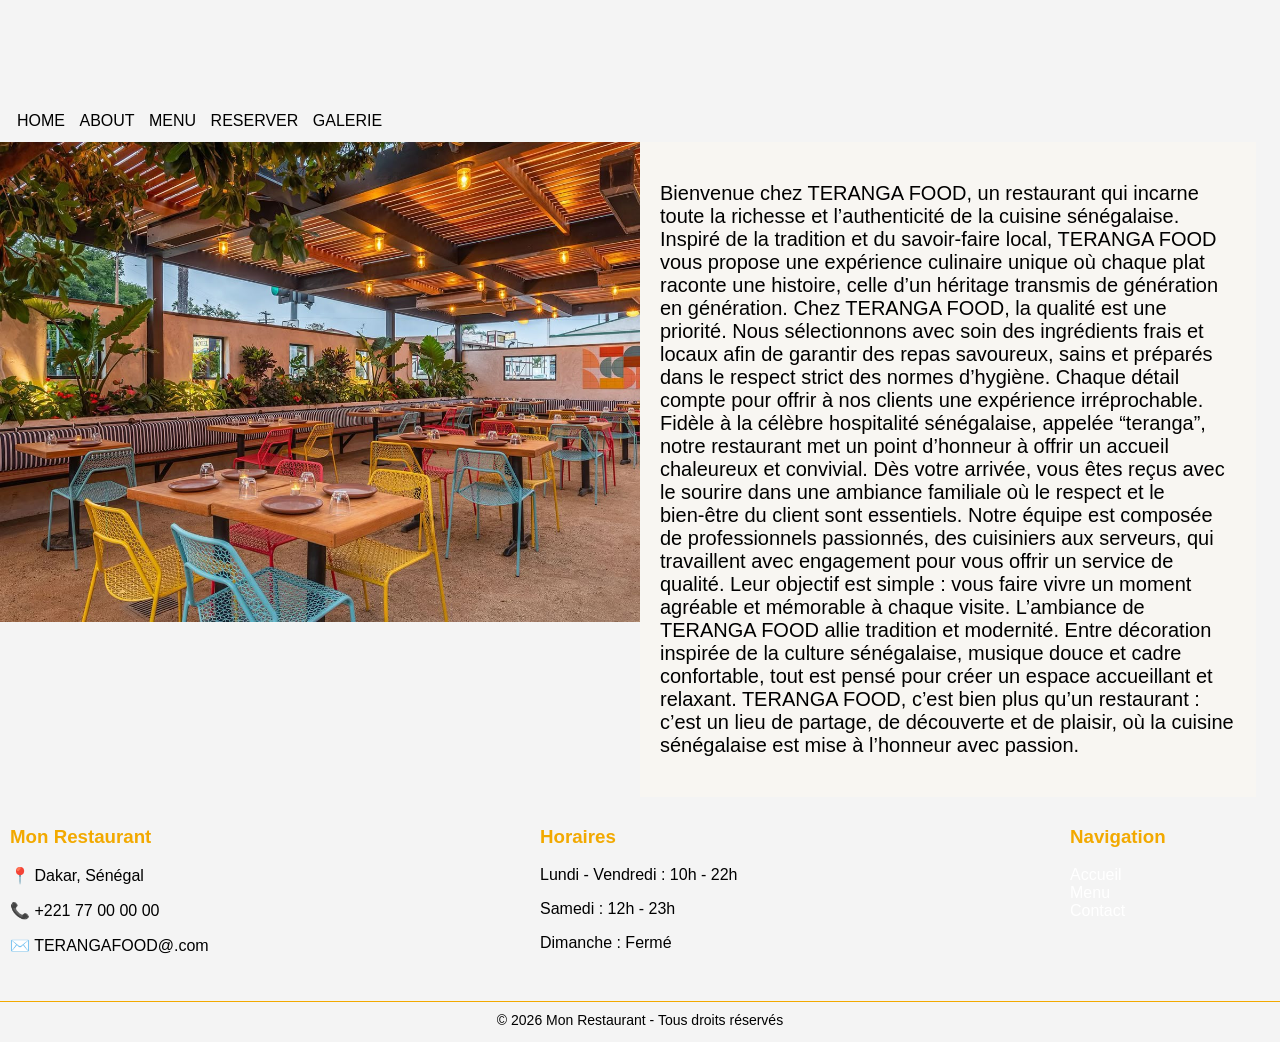
==== about.html @ 81f58f8a "first commit" ====
<!DOCTYPE html>
<html lang="en">
<head>
    <meta charset="UTF-8">
    <meta name="viewport" content="width=device-width, initial-scale=1.0">
    <title>about</title>
    <link rel="stylesheet" href="style.css">
</head>
<body>
    
    
           <div class="naa">
            <nav class="na">
             <a href="index.html"> HOME</a>
            <a href="about.html"> ABOUT</a>
            <a href="menu.html"> MENU</a>
        <a href="reserver.html"> RESERVER</a>
         <a href="viper.html"> GALERIE</a>
        
        
               </nav>
               </div>




               <div class="abou">
                <div class="abb"> <img src="ab.jpg" alt=""></div>
                <div class="acc"> 
                    <p class="abc"> Bienvenue chez TERANGA FOOD, un restaurant qui incarne toute la richesse et l’authenticité de la cuisine sénégalaise. Inspiré de la tradition et du savoir-faire local, TERANGA FOOD vous propose une expérience culinaire unique où chaque plat raconte une histoire, celle d’un héritage transmis de génération en génération.

Chez TERANGA FOOD, la qualité est une priorité. Nous sélectionnons avec soin des ingrédients frais et locaux afin de garantir des repas savoureux, sains et préparés dans le respect strict des normes d’hygiène. Chaque détail compte pour offrir à nos clients une expérience irréprochable.

Fidèle à la célèbre hospitalité sénégalaise, appelée “teranga”, notre restaurant met un point d’honneur à offrir un accueil chaleureux et convivial. Dès votre arrivée, vous êtes reçus avec le sourire dans une ambiance familiale où le respect et le bien-être du client sont essentiels.

Notre équipe est composée de professionnels passionnés, des cuisiniers aux serveurs, qui travaillent avec engagement pour vous offrir un service de qualité. Leur objectif est simple : vous faire vivre un moment agréable et mémorable à chaque visite.

L’ambiance de TERANGA FOOD allie tradition et modernité. Entre décoration inspirée de la culture sénégalaise, musique douce et cadre confortable, tout est pensé pour créer un espace accueillant et relaxant.

TERANGA FOOD, c’est bien plus qu’un restaurant : c’est un lieu de partage, de découverte et de plaisir, où la cuisine sénégalaise est mise à l’honneur avec passion.</p>
                </div>
               </div>

               <div class="footer-container">

    <div class="footer-section">
      <h3>Mon Restaurant</h3>
      <p>📍 Dakar, Sénégal</p>
      <p>📞 +221 77 00 00 00</p>
      <p>✉️ TERANGAFOOD@.com</p>
    </div>

    <div class="footer-section">
      <h3>Horaires</h3>
      <p>Lundi - Vendredi : 10h - 22h</p>
      <p>Samedi : 12h - 23h</p>
      <p>Dimanche : Fermé</p>
    </div>

    <div class="footer-section">
      <h3>Navigation</h3>
      <a href="#">Accueil</a><br>
      <a href="#">Menu</a><br>
      <a href="#">Contact</a>
    </div>

  </div>

  <p class="footer-bottom">© 2026 Mon Restaurant - Tous droits réservés</p>
</footer>



            
</body>
</html>
---- style.css ----
.menu{
           display: flex;
           justify-content: space-around;
           padding: 10px;
           position: fixed;
           width: 100%;
           top: 0;
           background-color:#D97706;
          
        }
        
        body{
            padding-top: 100px;
            background: color gray;
        }
        .logo{
            height: 60px;
            width: 60px;
            
            border-radius: 50%;
        }
        
        .logo img {
            width: 100%;
            height: 100%;
        }
        .tt{
          color: brown;
          font-size: 20px;
          margin-top: 20px;
                font-family:'Franklin Gothic Medium', 'Arial Narrow', Arial, sans-serif ;
        }
        
        .menu1{
            width: 35%;
            display: flex;
            justify-content: space-around;
            align-items: center;
          
        }
        .Menu a{
              text-decoration: none;
              color: black;
        }
        .menu2{
            height: 15px;
            width: 20%;
          
            border-radius: 10px;
        }
        
       
        .rect{
            display: grid;
            grid-template-columns: repeat(2,1fr);
            max-width: 100%;
        
           background-color: #2c2b29;
         
        }
       
        .text{
            
       
          
            padding: 10px;
        }
        .bloc{

           
        }
        .bloc img{
            width: 100%;
            height: 600px;
        }
        @media(max-width:1024px){
          .rect{
            grid-template-columns: repeat(2,1fr);
          }
        }
        @media(max-width:434px){
          .rect{
            grid-template-columns: repeat(1,1fr);
          }
        }
        .pp{
            font-size: 50px;
               color: white;
                     font-family:'Franklin Gothic Medium', 'Arial Narrow', Arial, sans-serif ;
        }
        .p1{
          font-size: 30px;
          color: white;
                font-family:'Franklin Gothic Medium', 'Arial Narrow', Arial, sans-serif ;
        }
        .btn{
            height: 40px;
            border-radius: 10px;
            font-size: 20px;
            background-color: white;
          
           

        }
        .btn a{
            text-decoration: none;
            color: brown;
        }
        .na a{
            text-decoration: none;
            color: black;
             height: 10px;
            width: 10%;
            padding: 5px;
        }
       .naa a:hover{
        color: brown;
       }
       .btn :hover{
        color: black;
        
       }
        .naa{
           
            display: flex;
            justify-content: space-between;
            padding: 12px;
        }
      .rect2{
        height: 150px;
        width: 50%;
        margin: 0 auto;
    
      
      
        text-align: center;
        align-items: center;

      }
     .te{
        text-align: center;
        font-size: 20px;
        font-family:'Franklin Gothic Medium', 'Arial Narrow', Arial, sans-serif ;
        color: brown;
      }
      .pla{
         text-align: center;
        font-size: 50px;
        font-family:'Franklin Gothic Medium', 'Arial Narrow', Arial, sans-serif ;
        color: brown;

      }
     .container-section {
            width: 70%;
            margin: 20px auto;
            display: grid;
            grid-template-columns: repeat(3,1fr);
            gap: 15px;
            padding: 20px;
           
        }
       
       
        
          
         .rectangle2 {
          margin: 0 auto;
            max-width: 90%;
            background-color: white;
            border-radius: 10px;
            overflow: hidden;
            box-shadow: 0 2px 8px rgba(0, 0, 0, 0.05);
        }
       

        .rectangle2 img {
            height: 200px;
            width: 100%;
            object-fit: cover;
        }

        .rectangle2 h3 {
            color: rgb(56, 56, 155);
            margin: 10px;
            font-size: 19px;
        }

        .rectangle2 p {
            color: #555;
            margin: 10px;
            font-size: 15px;
        }
         @media(max-width:1024px){
          .container-section{
            grid-template-columns: repeat(2,1fr);
          }
        }
        @media(max-width:434px){
          .container-section{
            grid-template-columns: repeat(1,1fr);
            width: 80%;
          }
          .rectangle2{
            max-width: 100%;
          }
        }
        .pop{
          
            height: 50px;
            width: 50%;
            margin: 0 auto;
            text-align: center;
        }
        .pop1{
            color: brown;
            font-size: 30px;
             font-family:'Franklin Gothic Medium', 'Arial Narrow', Arial, sans-serif ;

        }
             .section {
            width: 80%;
            margin: 20px auto;
            display: grid;
            grid-template-columns: repeat(3,1fr);
            gap: 10px;
        }
        .rectangle3 {
            max-width: 90%;
            background-color: white;
            border-radius: 10px;
            overflow: hidden;
            box-shadow: 0 2px 8px rgba(0, 0, 0, 0.05);
        }
         .rectangle3 img {
            height: 200px;
            width: 100%;
            object-fit: cover;
        }

        .rectangle3 h3 {
            color: rgb(56, 56, 155);
            margin: 10px;
            font-size: 19px;
        }
         @media(max-width:1024px){
          .section{
            grid-template-columns: repeat(2,1fr);
          }
        }
        @media(max-width:434px){
          .section{
            grid-template-columns: repeat(1,1fr);
          }
          .rectangle3{
            max-width: 100%;
          }
        }
        .pk{
            height: 30px;
            width: 100%;
            text-align: center;
          margin-bottom: 100px;
        }
         .pkt{
         text-align: center;
        font-size: 40px;
        font-family:'Franklin Gothic Medium', 'Arial Narrow', Arial, sans-serif ;
        color: brown;

      }
      .pktt{
        font-size: 30px;
         font-family:'Franklin Gothic Medium', 'Arial Narrow', Arial, sans-serif ;
        color: brown;

      }
        @media(max-width:434px){
          .pkt{
            font-size:24px ;
          }
        }
       .rectangle9 {
            
            border-radius: 8px;
            text-align: center;
            padding: 10px;
            box-sizing: border-box;
        }
       .foot{
          background-color:#D97706;
          height: 200px;
          margin-top: 10px;
          width: 100%;
       
       }
      footer {
   background-color:#2c2b29;
  color: white;
  padding: 20px;
  margin-top: 10px;
}
.footer{
    background-color:#2c2b29;

}

.footer-container {
  display: flex;
  justify-content: space-between;
  flex-wrap: wrap;
}

.footer-section {
  margin: 10px;
  min-width: 200px;
}

.footer-section h3 {
  color: #f2a900;
}

.footer-section a {
  color: white;
  text-decoration: none;
}



.footer-bottom {
  text-align: center;
  margin-top: 20px;
  font-size: 14px;
  border-top: 1px solid #f2a900;
  padding-top: 10px;
}
body {
  margin: 0;
  font-family: Arial, sans-serif;
  background-color: #f4f4f4;
}

.container {
  display: flex;
  height: 100vh;
}


.image-section {
  width: 50%;
  background: url('deco.jpg') no-repeat center;
  background-size: cover;
}


.form-section {
  width: 50%;
  background: #f8f6f2;
  padding: 40px;
  display: flex;
  align-items: center;
}

form {
  width: 100%;
}

label {
  display: block;
  margin-top: 10px;
  margin-bottom: 5px;
  color: #333;
}

input {
  width: 100%;
  padding: 10px;
  border: 1px solid #d4af37;
  border-radius: 5px;
  margin-bottom: 10px;
  background: #eee;
}


button {
  width: 100%;
  padding: 12px;
  background: orange;
  border: none;
  color: white;
  font-weight: bold;
  border-radius: 5px;
  cursor: pointer;
}

button:hover {
  background: #e69500;
}
.abou {
  display: grid;
  grid-template-columns: repeat(2,1fr);
  max-width: 100%;
}


.abb img{
    width: 100%;
}


.acc{
  width: 90%;
  background: #f8f6f2;
  padding: 20px;
  max-width: 100%;
  align-items: center;
}
.abc{
    font-size: 20px;
    font-family: 'Franklin Gothic Medium', 'Arial Narrow', Arial, sans-serif;
}
 @media(max-width:1024px){
          .abou{
            grid-template-columns: repeat(2,1fr);
          }
          .abb img{
            width: 100%;
            height: 850px;
          }
        }
        @media(max-width:434px){
          .abou{
            grid-template-columns: repeat(1,1fr);
          }
        }
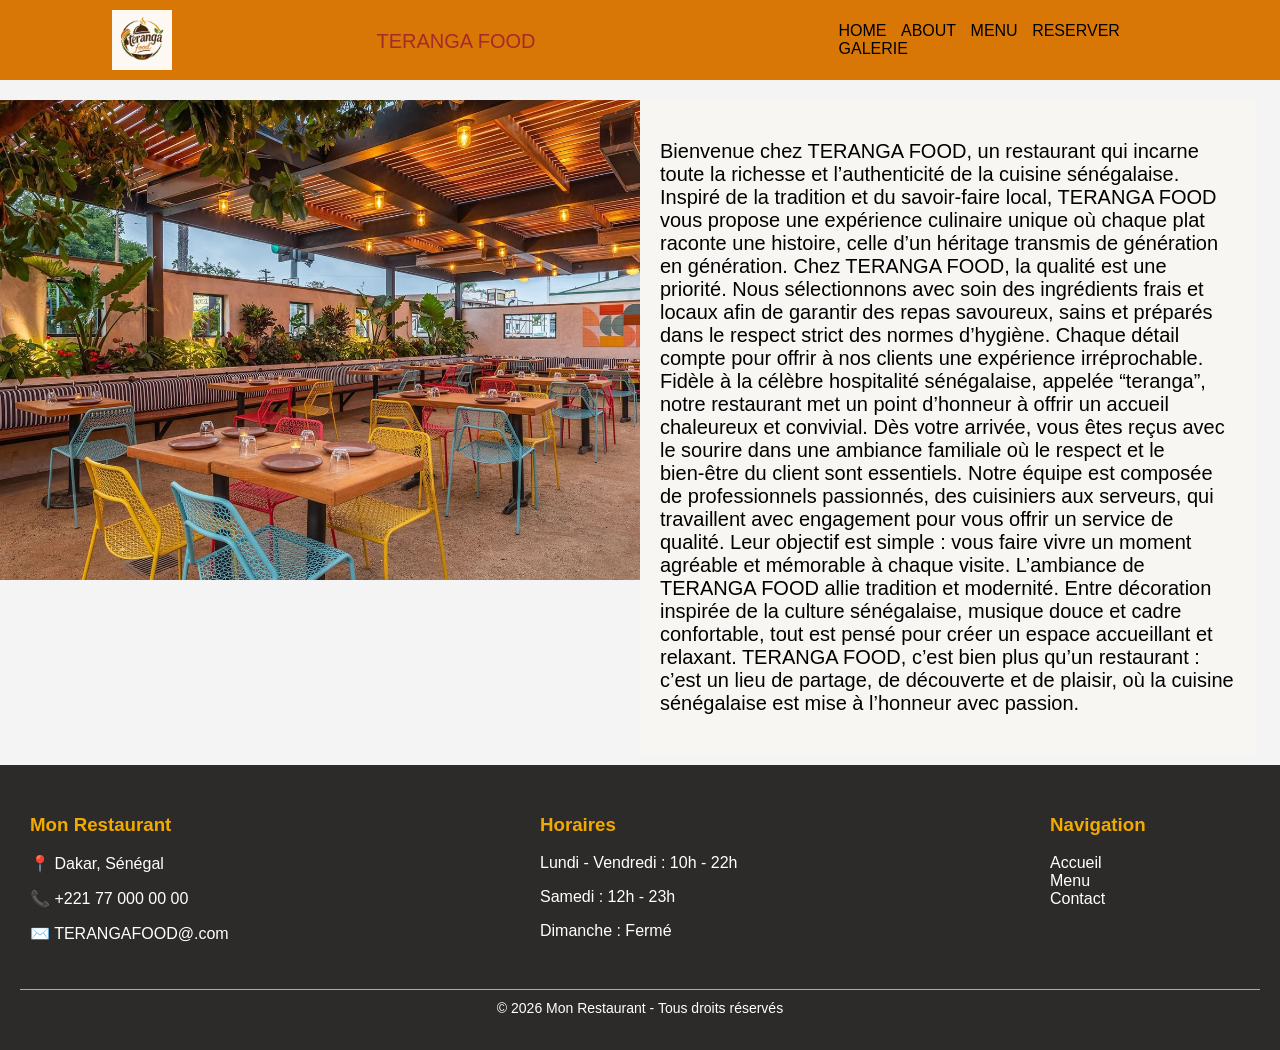
==== commit 2564f08f: "modification" ====
--- a/about.html
+++ b/about.html
@@ -7,9 +7,17 @@
     <link rel="stylesheet" href="style.css">
 </head>
 <body>
-    
-    
-           <div class="naa">
+
+   <div class="menu">
+        <div class="logo">
+            <img src="log.jpeg" alt="">
+        </div>
+        <div class="tt">TERANGA FOOD</div>
+        <div class="menu1">
+            <div class="menu2">
+               
+            </div>
+            <div class="naa">
             <nav class="na">
              <a href="index.html"> HOME</a>
             <a href="about.html"> ABOUT</a>
@@ -17,9 +25,13 @@
         <a href="reserver.html"> RESERVER</a>
          <a href="viper.html"> GALERIE</a>
         
-        
                </nav>
                </div>
+        </div>
+                </div>
+    
+    
+         
 
 
 
@@ -41,12 +53,13 @@
                 </div>
                </div>
 
-               <div class="footer-container">
+                 <footer>
+  <div class="footer-container">
 
     <div class="footer-section">
       <h3>Mon Restaurant</h3>
       <p>📍 Dakar, Sénégal</p>
-      <p>📞 +221 77 00 00 00</p>
+      <p>📞 +221 77 000 00 00</p>
       <p>✉️ TERANGAFOOD@.com</p>
     </div>
 
@@ -69,7 +82,7 @@
   <p class="footer-bottom">© 2026 Mon Restaurant - Tous droits réservés</p>
 </footer>
 
-
+    
 
             
 </body>
--- a/style.css
+++ b/style.css
@@ -94,10 +94,12 @@
                 font-family:'Franklin Gothic Medium', 'Arial Narrow', Arial, sans-serif ;
         }
         .btn{
-            height: 40px;
+            height: 60px;
             border-radius: 10px;
             font-size: 20px;
             background-color: white;
+            align-items: center;
+            width: 30%;
           
            
 
@@ -141,13 +143,13 @@
         text-align: center;
         font-size: 20px;
         font-family:'Franklin Gothic Medium', 'Arial Narrow', Arial, sans-serif ;
-        color: brown;
+        color: black;
       }
       .pla{
          text-align: center;
         font-size: 50px;
         font-family:'Franklin Gothic Medium', 'Arial Narrow', Arial, sans-serif ;
-        color: brown;
+        color: black;
 
       }
      .container-section {
@@ -265,13 +267,13 @@
          text-align: center;
         font-size: 40px;
         font-family:'Franklin Gothic Medium', 'Arial Narrow', Arial, sans-serif ;
-        color: brown;
+        color: black;
 
       }
       .pktt{
         font-size: 30px;
          font-family:'Franklin Gothic Medium', 'Arial Narrow', Arial, sans-serif ;
-        color: brown;
+        color: black;
 
       }
         @media(max-width:434px){
@@ -340,23 +342,22 @@
 }
 
 .container {
-  display: flex;
-  height: 100vh;
-}
-
-
-.image-section {
-  width: 50%;
-  background: url('deco.jpg') no-repeat center;
-  background-size: cover;
+  display: grid;
+  grid-template-columns: repeat(2,1fr);
+  max-width: 100%;
+
+}
+
+
+.image-section img{
+  width: 100%;
 }
 
 
 .form-section {
-  width: 50%;
+  width: 80%;
   background: #f8f6f2;
-  padding: 40px;
-  display: flex;
+  padding: 30px;
   align-items: center;
 }
 
@@ -395,6 +396,24 @@
 button:hover {
   background: #e69500;
 }
+ @media(max-width:1024px){
+          .container{
+            grid-template-columns: repeat(2,1fr);
+          }
+          .image-section{
+            width: 100%;
+            height: 850px;
+          }
+        }
+        @media(max-width:434px){
+          .container{
+            grid-template-columns: repeat(1,1fr);
+          }
+          .footer-container{
+            width: 100%;
+          }
+        }
+
 .abou {
   display: grid;
   grid-template-columns: repeat(2,1fr);
@@ -432,3 +451,18 @@
             grid-template-columns: repeat(1,1fr);
           }
         }
+        .ga{
+          height: 20px;
+          text-align: center;
+          
+         
+        }
+        .gaa{
+          font-size: 30px;
+          color: #e69500;
+        }
+        .cc{
+          color: black;
+          font-size: 20px;
+        }
+        
